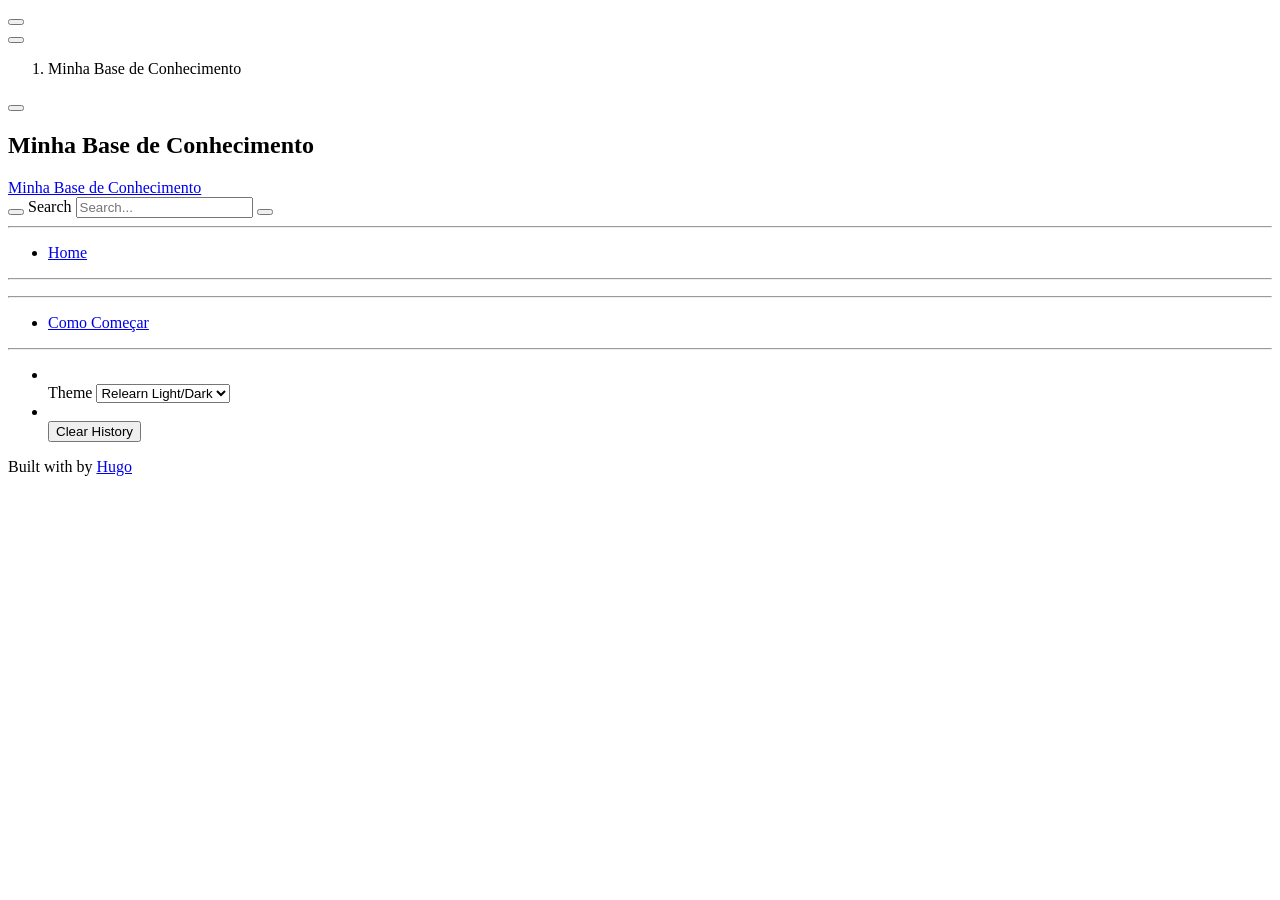
==== public/index.html @ 8854a18b "Adiciona workflow de deploy automático" ====
<!DOCTYPE html>
<html lang="pt-br" dir="ltr" itemscope itemtype="http://schema.org/Article" data-r-output-format="html">
  <head><script src="/crystian-kb/livereload.js?mindelay=10&amp;v=2&amp;port=1313&amp;path=crystian-kb/livereload" data-no-instant defer></script>
    <meta charset="utf-8">
    <meta name="viewport" content="height=device-height, width=device-width, initial-scale=1.0, minimum-scale=1.0">
    <meta name="generator" content="Hugo 0.132.2">
    <meta name="generator" content="Relearn 8.0.0+9803d5122ebb3276acea823f476e9eb44f607862">
    <meta name="description" content="">
    <meta name="author" content="">
    <meta name="twitter:card" content="summary">
    <meta name="twitter:title" content="Minha Base de Conhecimento">
    <meta property="og:url" content="http://localhost:1313/crystian-kb/index.html">
    <meta property="og:site_name" content="Minha Base de Conhecimento">
    <meta property="og:title" content="Minha Base de Conhecimento">
    <meta property="og:locale" content="pt_br">
    <meta property="og:type" content="website">
    <meta itemprop="name" content="Minha Base de Conhecimento">
    <title>Minha Base de Conhecimento</title>
    <link href="/crystian-kb/index.xml" rel="alternate" type="application/rss+xml" title="Minha Base de Conhecimento">
    <link href="/crystian-kb/index.json" rel="alternate" type="application/json" title="Minha Base de Conhecimento">
    <link href="/crystian-kb/css/auto-complete/auto-complete.min.css?1756130906" rel="stylesheet">
    <script src="/crystian-kb/js/auto-complete/auto-complete.min.js?1756130906" defer></script>
    <script src="/crystian-kb/js/search-lunr.js?1756130906" defer></script>
    <script src="/crystian-kb/js/search.js?1756130906" defer></script>
    <script>
      window.relearn = window.relearn || {};
      window.relearn.index_js_url="/crystian-kb/searchindex.en.js?1756130906";
    </script>
    <script src="/crystian-kb/js/lunr/lunr.min.js?1756130906" defer></script>
    <script src="/crystian-kb/js/lunr/lunr.stemmer.support.min.js?1756130906" defer></script>
    <script src="/crystian-kb/js/lunr/lunr.multi.min.js?1756130906" defer></script>
    <script src="/crystian-kb/js/lunr/lunr.pt.min.js?1756130906" defer></script>
    <script>
      window.relearn = window.relearn || {};
      window.relearn.contentLangs=['pt'];
    </script>
    <link href="/crystian-kb/fonts/fontawesome/css/fontawesome-all.min.css?1756130906" rel="stylesheet" media="print" onload="this.media='all';this.onload=null;"><noscript><link href="/crystian-kb/fonts/fontawesome/css/fontawesome-all.min.css?1756130906" rel="stylesheet"></noscript>
    <link href="/crystian-kb/css/perfect-scrollbar/perfect-scrollbar.min.css?1756130906" rel="stylesheet">
    <link href="/crystian-kb/css/theme.css?1756130906" rel="stylesheet">
    <link href="/crystian-kb/css/format-html.css?1756130906" rel="stylesheet" id="R-format-style">
    <script>
      window.relearn = window.relearn || {};
      // configuration
      window.relearn.min = ``;
      window.relearn.path='\/index.html';
      window.relearn.relBasePath='.';
      window.relearn.relBaseUri='..';
      window.relearn.absBaseUri='http:\/\/localhost:1313\/crystian-kb';
      window.relearn.disableAnchorCopy=false;
      window.relearn.disableAnchorScrolling=false;
      window.relearn.disableInlineCopyToClipboard=false;
      window.relearn.enableBlockCodeWrap=true;
      // legal
      window.relearn.getItem = (s,n) => {return s.getItem(n)};
      window.relearn.setItem = (s,n,v) => {return s.setItem(n,v)};
      window.relearn.removeItem = (s,n) => {return s.removeItem(n)};
      // translations
      window.T_Copy_to_clipboard = `Copy to clipboard`;
      window.T_Copied_to_clipboard = `Copied to clipboard!`;
      window.T_Copy_link_to_clipboard = `Copy link to clipboard`;
      window.T_Link_copied_to_clipboard = `Copied link to clipboard!`;
      window.T_Reset_view = `Reset view`;
      window.T_View_reset = `View reset!`;
      window.T_No_results_found = `No results found for "{0}"`;
      window.T_N_results_found = `{1} results found for "{0}"`;
      // variant stuff
      window.relearn.themevariants = [ 'relearn-auto', 'relearn-light', 'relearn-dark', 'relearn-bright', 'zen-auto', 'zen-light', 'zen-dark', 'retro-auto', 'neon', 'learn' ];
      window.relearn.customvariantname = "my-custom-variant";
      window.relearn.changeVariant = function(variant) {
        var oldVariant = document.documentElement.dataset.rThemeVariant;
        window.relearn.setItem(window.localStorage, window.relearn.absBaseUri + "/variant", variant);
        document.documentElement.dataset.rThemeVariant = variant;
        if (oldVariant != variant) {
          document.dispatchEvent( new CustomEvent('themeVariantLoaded', { detail: { variant, oldVariant } }) );
          window.relearn.markVariant();
        }
      }
      window.relearn.markVariant = function() {
        var variant = window.relearn.getItem(window.localStorage, window.relearn.absBaseUri + "/variant");
        document.querySelectorAll(".R-variantswitcher select").forEach((select) => {select.value = variant;});
      }
      window.relearn.initVariant = function() {
        var variant = window.relearn.getItem(window.localStorage, window.relearn.absBaseUri + "/variant") ?? "";
        if( variant == window.relearn.customvariantname ){
        }else if( !variant || !window.relearn.themevariants.includes(variant) ){
          variant = window.relearn.themevariants[0];
          window.relearn.setItem(window.localStorage, window.relearn.absBaseUri + "/variant", variant);
        }
        document.documentElement.dataset.rThemeVariant = variant;
      }
      window.relearn.initVariant();
      window.relearn.markVariant();
    </script>
  </head>
  <body class="mobile-support html" data-url="/crystian-kb/index.html">
    <div id="R-body" class="default-animation">
      <div id="R-body-overlay"></div>
      <nav id="R-topbar">
        <div class="topbar-wrapper">
          <div class="topbar-sidebar-divider"></div>
          <div class="topbar-area topbar-area-start" data-area="start">
            <div class="topbar-button topbar-button-sidebar" data-content-empty="disable" data-width-s="show" data-width-m="hide" data-width-l="hide"><button class="topbar-control" onclick="toggleNav()" type="button" title="Menu (CTRL&#43;ALT&#43;n)"><i class="fa-fw fas fa-bars"></i></button>
            </div>
            <div class="topbar-button topbar-button-toc" data-content-empty="hide" data-width-s="show" data-width-m="show" data-width-l="show"><button class="topbar-control" onclick="toggleTopbarFlyout(this)" type="button" title="Table of Contents (CTRL&#43;ALT&#43;t)"><i class="fa-fw fas fa-list-alt"></i></button>
              <div class="topbar-content">
                <div class="topbar-content-wrapper"> 
                </div>
              </div>
            </div>
          </div>
          <ol class="topbar-breadcrumbs breadcrumbs highlightable" itemscope itemtype="http://schema.org/BreadcrumbList"><li itemscope itemtype="https://schema.org/ListItem" itemprop="itemListElement" class=""><span itemprop="name">Minha Base de Conhecimento</span><meta itemprop="position" content="1"></li>
          </ol>
          <div class="topbar-area topbar-area-end" data-area="end">
            <div class="topbar-button topbar-button-prev" data-content-empty="disable" data-width-s="show" data-width-m="show" data-width-l="show"><span class="topbar-control"><i class="fa-fw fas fa-chevron-left"></i></span>
            </div>
            <div class="topbar-button topbar-button-next" data-content-empty="disable" data-width-s="show" data-width-m="show" data-width-l="show"><a class="topbar-control" href="/crystian-kb/como-comecar/index.html" title="Como Começar (🡒)"><i class="fa-fw fas fa-chevron-right"></i></a>
            </div>
            <div class="topbar-button topbar-button-more" data-content-empty="hide" data-width-s="show" data-width-m="show" data-width-l="show"><button class="topbar-control" onclick="toggleTopbarFlyout(this)" type="button" title="More"><i class="fa-fw fas fa-ellipsis-v"></i></button>
              <div class="topbar-content">
                <div class="topbar-content-wrapper">
                  <div class="topbar-area topbar-area-more" data-area="more">
                  </div>
                </div>
              </div>
            </div>
          </div>
        </div>
      </nav>
      <div id="R-main-overlay"></div>
      <main id="R-body-inner" class="highlightable page" tabindex="-1">
        <div class="flex-block-wrapper">
<article class="default">
  <header class="headline">
  </header>

<h1 id="minha-base-de-conhecimento">Minha Base de Conhecimento</h1>


  <footer class="footline">
  </footer>
</article>
        </div>
      </main>
    </div>
    <aside id="R-sidebar" class="default-animation">
      <div id="R-header-topbar" class="default-animation"></div>
      <div id="R-header-wrapper" class="default-animation">
        <div id="R-header" class="default-animation">
          <a id="R-logo" class="R-default" href="/crystian-kb/index.html">
            <div class="logo-title">Minha Base de Conhecimento</div>
          </a>
        </div>
        <search><form action="/crystian-kb/search/index.html" method="get">
          <div class="searchbox default-animation">
            <button class="search-detail" type="submit" title="Search (CTRL+ALT+f)"><i class="fas fa-search"></i></button>
            <label class="a11y-only" for="R-search-by">Search</label>
            <input data-search-input id="R-search-by" name="search-by" class="search-by" type="search" placeholder="Search...">
            <button class="search-clear" type="button" data-search-clear="" title="Clear search"><i class="fas fa-times" title="Clear search"></i></button>
          </div>
        </form></search>
      </div>
      <div id="R-homelinks" class="default-animation homelinks">
        <div class="R-menu-divider default-animation">
          <hr class="padding">
        </div>
        <div class="R-sidebarmenu R-shortcutmenu-homelinks">
          <ul class="space collapsible-menu">
            <li class="active " data-nav-id="/crystian-kb/index.html"><a class="padding" href="/crystian-kb/index.html"><i class="fa-fw fas fa-home"></i> Home</a></li>
          </ul>
        </div>
        <div class="R-menu-divider default-animation">
          <hr class="padding">
        </div>
        <div class="R-sidebarmenu R-shortcutmenu-headercontrols">
          <ul class="">
          </ul>
        </div>
        <div class="R-menu-divider default-animation">
          <hr class="padding">
        </div>
      </div>
      <div id="R-content-wrapper" class="highlightable">
        <div class="R-sidebarmenu R-shortcutmenu-main">
          <ul class="enlarge morespace collapsible-menu">
            <li class="" data-nav-id="/crystian-kb/como-comecar/index.html"><a class="padding" href="/crystian-kb/como-comecar/index.html">Como Começar<i class="fa-fw fas fa-check read-icon"></i></a></li>
          </ul>
        </div>
        <div class="R-sidebarmenu R-shortcutmenu-shortcuts">
          <ul class="space collapsible-menu">
          </ul>
        </div>
        <div id="R-footer-margin"></div>
        <div class="R-menu-divider default-animation">
          <hr class="padding">
        </div>
        <div class="R-sidebarmenu R-shortcutmenu-footercontrols">
          <ul class="">
            <li class="R-variantswitcher">
              <div class="padding menu-control">
                <i class="fa-fw fas fa-paint-brush"></i>
                <span>&nbsp;</span>
                <div class="control-style">
                  <label class="a11y-only" for="R-select-variant">Theme</label>
                  <select id="R-select-variant">
                    <option id="R-select-variant-relearn-auto" value="relearn-auto" selected>Relearn Light/Dark</option>
                    <option id="R-select-variant-relearn-light" value="relearn-light">Relearn Light</option>
                    <option id="R-select-variant-relearn-dark" value="relearn-dark">Relearn Dark</option>
                    <option id="R-select-variant-relearn-bright" value="relearn-bright">Relearn Bright</option>
                    <option id="R-select-variant-zen-auto" value="zen-auto">Zen Light/Dark</option>
                    <option id="R-select-variant-zen-light" value="zen-light">Zen Light</option>
                    <option id="R-select-variant-zen-dark" value="zen-dark">Zen Dark</option>
                    <option id="R-select-variant-retro-auto" value="retro-auto">Retro Learn/Neon</option>
                    <option id="R-select-variant-neon" value="neon">Neon</option>
                    <option id="R-select-variant-learn" value="learn">Learn</option>
                  </select>
                </div>
                <div class="clear"></div>
              </div>
              <script>window.relearn.markVariant();</script>
            </li>
            <li class="R-historyclearer">
              <div class="padding menu-control">
                <i class="fa-fw fas fa-history"></i>
                <span>&nbsp;</span>
                <div class="control-style">
                  <button>Clear History</button>
                </div>
                <div class="clear"></div>
              </div>
            </li>
          </ul>
        </div>
<div id="R-footer"><p>Built with <a href="https://github.com/McShelby/hugo-theme-relearn" title="love"><i class="fas fa-heart"></i></a> by <a href="https://gohugo.io/">Hugo</a></p></div>
      </div>
    </aside>
    <script src="/crystian-kb/js/clipboard/clipboard.min.js?1756130906" defer></script>
    <script src="/crystian-kb/js/perfect-scrollbar/perfect-scrollbar.min.js?1756130906" defer></script>
    <script src="/crystian-kb/js/theme.js?1756130906" defer></script>
  </body>
</html>
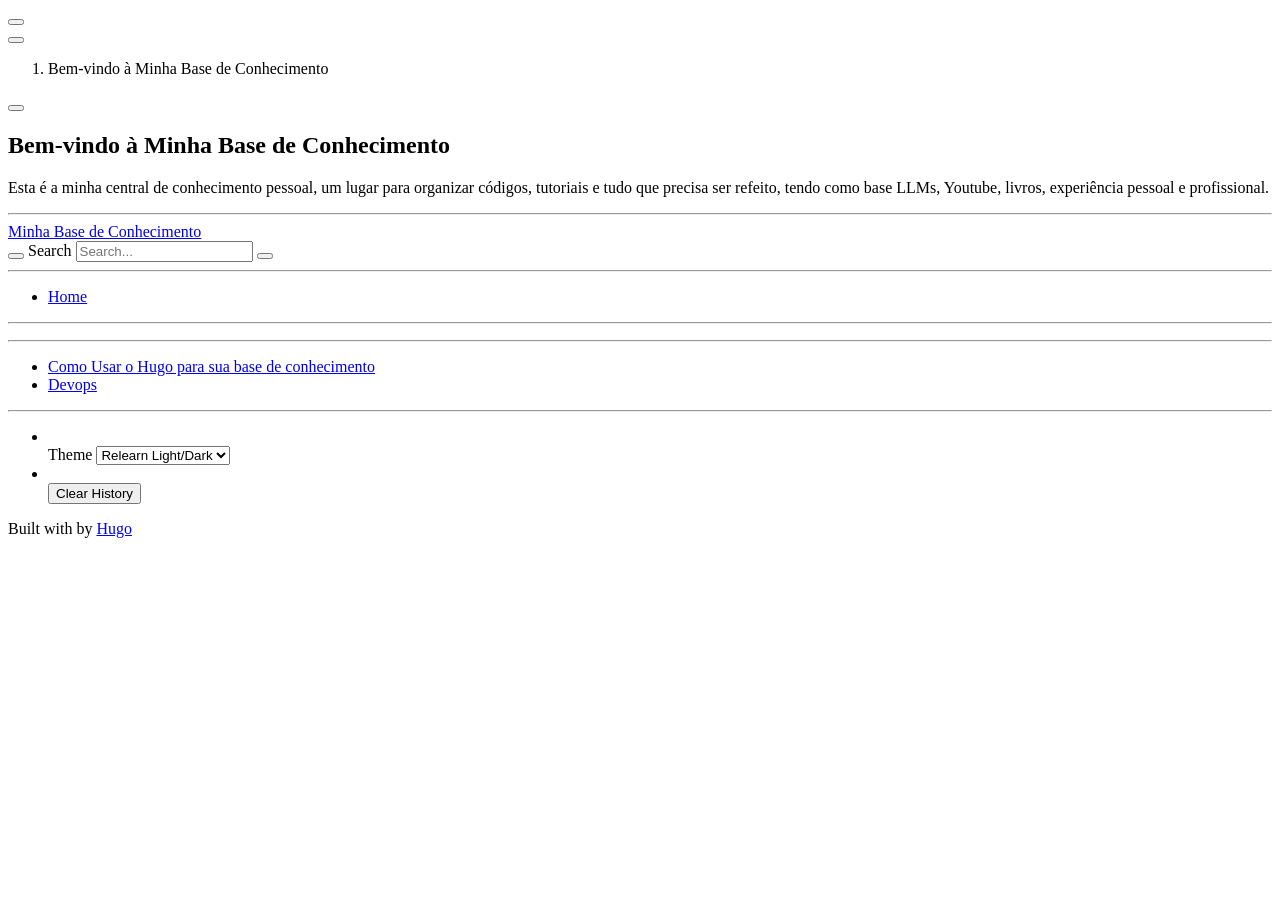
==== commit aeb24906: "adiciona doc" ====
--- a/public/index.html
+++ b/public/index.html
@@ -5,39 +5,43 @@
     <meta name="viewport" content="height=device-height, width=device-width, initial-scale=1.0, minimum-scale=1.0">
     <meta name="generator" content="Hugo 0.132.2">
     <meta name="generator" content="Relearn 8.0.0+9803d5122ebb3276acea823f476e9eb44f607862">
-    <meta name="description" content="">
+    <meta name="description" content="Esta é a minha central de conhecimento pessoal, um lugar para organizar códigos, tutoriais e tudo que precisa ser refeito, tendo como base LLMs, Youtube, livros, experiência pessoal e profissional.">
     <meta name="author" content="">
     <meta name="twitter:card" content="summary">
-    <meta name="twitter:title" content="Minha Base de Conhecimento">
+    <meta name="twitter:title" content="Bem-vindo à Minha Base de Conhecimento :: Minha Base de Conhecimento">
+    <meta name="twitter:description" content="Esta é a minha central de conhecimento pessoal, um lugar para organizar códigos, tutoriais e tudo que precisa ser refeito, tendo como base LLMs, Youtube, livros, experiência pessoal e profissional.">
     <meta property="og:url" content="http://localhost:1313/crystian-kb/index.html">
     <meta property="og:site_name" content="Minha Base de Conhecimento">
-    <meta property="og:title" content="Minha Base de Conhecimento">
+    <meta property="og:title" content="Bem-vindo à Minha Base de Conhecimento :: Minha Base de Conhecimento">
+    <meta property="og:description" content="Esta é a minha central de conhecimento pessoal, um lugar para organizar códigos, tutoriais e tudo que precisa ser refeito, tendo como base LLMs, Youtube, livros, experiência pessoal e profissional.">
     <meta property="og:locale" content="pt_br">
     <meta property="og:type" content="website">
-    <meta itemprop="name" content="Minha Base de Conhecimento">
-    <title>Minha Base de Conhecimento</title>
-    <link href="/crystian-kb/index.xml" rel="alternate" type="application/rss+xml" title="Minha Base de Conhecimento">
-    <link href="/crystian-kb/index.json" rel="alternate" type="application/json" title="Minha Base de Conhecimento">
-    <link href="/crystian-kb/css/auto-complete/auto-complete.min.css?1756130906" rel="stylesheet">
-    <script src="/crystian-kb/js/auto-complete/auto-complete.min.js?1756130906" defer></script>
-    <script src="/crystian-kb/js/search-lunr.js?1756130906" defer></script>
-    <script src="/crystian-kb/js/search.js?1756130906" defer></script>
+    <meta itemprop="name" content="Bem-vindo à Minha Base de Conhecimento :: Minha Base de Conhecimento">
+    <meta itemprop="description" content="Esta é a minha central de conhecimento pessoal, um lugar para organizar códigos, tutoriais e tudo que precisa ser refeito, tendo como base LLMs, Youtube, livros, experiência pessoal e profissional.">
+    <meta itemprop="wordCount" content="30">
+    <title>Bem-vindo à Minha Base de Conhecimento :: Minha Base de Conhecimento</title>
+    <link href="/crystian-kb/index.xml" rel="alternate" type="application/rss+xml" title="Bem-vindo à Minha Base de Conhecimento :: Minha Base de Conhecimento">
+    <link href="/crystian-kb/index.json" rel="alternate" type="application/json" title="Bem-vindo à Minha Base de Conhecimento :: Minha Base de Conhecimento">
+    <link href="/crystian-kb/css/auto-complete/auto-complete.min.css?1756232931" rel="stylesheet">
+    <script src="/crystian-kb/js/auto-complete/auto-complete.min.js?1756232931" defer></script>
+    <script src="/crystian-kb/js/search-lunr.js?1756232931" defer></script>
+    <script src="/crystian-kb/js/search.js?1756232931" defer></script>
     <script>
       window.relearn = window.relearn || {};
-      window.relearn.index_js_url="/crystian-kb/searchindex.en.js?1756130906";
+      window.relearn.index_js_url="/crystian-kb/searchindex.en.js?1756232931";
     </script>
-    <script src="/crystian-kb/js/lunr/lunr.min.js?1756130906" defer></script>
-    <script src="/crystian-kb/js/lunr/lunr.stemmer.support.min.js?1756130906" defer></script>
-    <script src="/crystian-kb/js/lunr/lunr.multi.min.js?1756130906" defer></script>
-    <script src="/crystian-kb/js/lunr/lunr.pt.min.js?1756130906" defer></script>
+    <script src="/crystian-kb/js/lunr/lunr.min.js?1756232931" defer></script>
+    <script src="/crystian-kb/js/lunr/lunr.stemmer.support.min.js?1756232931" defer></script>
+    <script src="/crystian-kb/js/lunr/lunr.multi.min.js?1756232931" defer></script>
+    <script src="/crystian-kb/js/lunr/lunr.pt.min.js?1756232931" defer></script>
     <script>
       window.relearn = window.relearn || {};
       window.relearn.contentLangs=['pt'];
     </script>
-    <link href="/crystian-kb/fonts/fontawesome/css/fontawesome-all.min.css?1756130906" rel="stylesheet" media="print" onload="this.media='all';this.onload=null;"><noscript><link href="/crystian-kb/fonts/fontawesome/css/fontawesome-all.min.css?1756130906" rel="stylesheet"></noscript>
-    <link href="/crystian-kb/css/perfect-scrollbar/perfect-scrollbar.min.css?1756130906" rel="stylesheet">
-    <link href="/crystian-kb/css/theme.css?1756130906" rel="stylesheet">
-    <link href="/crystian-kb/css/format-html.css?1756130906" rel="stylesheet" id="R-format-style">
+    <link href="/crystian-kb/fonts/fontawesome/css/fontawesome-all.min.css?1756232931" rel="stylesheet" media="print" onload="this.media='all';this.onload=null;"><noscript><link href="/crystian-kb/fonts/fontawesome/css/fontawesome-all.min.css?1756232931" rel="stylesheet"></noscript>
+    <link href="/crystian-kb/css/perfect-scrollbar/perfect-scrollbar.min.css?1756232931" rel="stylesheet">
+    <link href="/crystian-kb/css/theme.css?1756232931" rel="stylesheet">
+    <link href="/crystian-kb/css/format-html.css?1756232931" rel="stylesheet" id="R-format-style">
     <script>
       window.relearn = window.relearn || {};
       // configuration
@@ -108,12 +112,12 @@
               </div>
             </div>
           </div>
-          <ol class="topbar-breadcrumbs breadcrumbs highlightable" itemscope itemtype="http://schema.org/BreadcrumbList"><li itemscope itemtype="https://schema.org/ListItem" itemprop="itemListElement" class=""><span itemprop="name">Minha Base de Conhecimento</span><meta itemprop="position" content="1"></li>
+          <ol class="topbar-breadcrumbs breadcrumbs highlightable" itemscope itemtype="http://schema.org/BreadcrumbList"><li itemscope itemtype="https://schema.org/ListItem" itemprop="itemListElement" class=""><span itemprop="name">Bem-vindo à Minha Base de Conhecimento</span><meta itemprop="position" content="1"></li>
           </ol>
           <div class="topbar-area topbar-area-end" data-area="end">
             <div class="topbar-button topbar-button-prev" data-content-empty="disable" data-width-s="show" data-width-m="show" data-width-l="show"><span class="topbar-control"><i class="fa-fw fas fa-chevron-left"></i></span>
             </div>
-            <div class="topbar-button topbar-button-next" data-content-empty="disable" data-width-s="show" data-width-m="show" data-width-l="show"><a class="topbar-control" href="/crystian-kb/como-comecar/index.html" title="Como Começar (🡒)"><i class="fa-fw fas fa-chevron-right"></i></a>
+            <div class="topbar-button topbar-button-next" data-content-empty="disable" data-width-s="show" data-width-m="show" data-width-l="show"><a class="topbar-control" href="/crystian-kb/como-usar-hugo/index.html" title="Como Usar o Hugo para sua base de conhecimento (🡒)"><i class="fa-fw fas fa-chevron-right"></i></a>
             </div>
             <div class="topbar-button topbar-button-more" data-content-empty="hide" data-width-s="show" data-width-m="show" data-width-l="show"><button class="topbar-control" onclick="toggleTopbarFlyout(this)" type="button" title="More"><i class="fa-fw fas fa-ellipsis-v"></i></button>
               <div class="topbar-content">
@@ -133,8 +137,10 @@
   <header class="headline">
   </header>
 
-<h1 id="minha-base-de-conhecimento">Minha Base de Conhecimento</h1>
+<h1 id="bem-vindo-à-minha-base-de-conhecimento">Bem-vindo à Minha Base de Conhecimento</h1>
 
+<p>Esta é a minha central de conhecimento pessoal, um lugar para organizar códigos, tutoriais e tudo que precisa ser refeito, tendo como base LLMs, Youtube, livros, experiência pessoal e profissional.</p>
+<hr>
 
   <footer class="footline">
   </footer>
@@ -182,7 +188,8 @@
       <div id="R-content-wrapper" class="highlightable">
         <div class="R-sidebarmenu R-shortcutmenu-main">
           <ul class="enlarge morespace collapsible-menu">
-            <li class="" data-nav-id="/crystian-kb/como-comecar/index.html"><a class="padding" href="/crystian-kb/como-comecar/index.html">Como Começar<i class="fa-fw fas fa-check read-icon"></i></a></li>
+            <li class="" data-nav-id="/crystian-kb/como-usar-hugo/index.html"><a class="padding" href="/crystian-kb/como-usar-hugo/index.html">Como Usar o Hugo para sua base de conhecimento<i class="fa-fw fas fa-check read-icon"></i></a></li>
+            <li class="" data-nav-id="/crystian-kb/devops/index.html"><a class="padding" href="/crystian-kb/devops/index.html">Devops<i class="fa-fw fas fa-check read-icon"></i></a><ul id="R-subsections-389d4feb4920b919bcbc0b1e9947dace" class="collapsible-menu"></ul></li>
           </ul>
         </div>
         <div class="R-sidebarmenu R-shortcutmenu-shortcuts">
@@ -233,8 +240,8 @@
 <div id="R-footer"><p>Built with <a href="https://github.com/McShelby/hugo-theme-relearn" title="love"><i class="fas fa-heart"></i></a> by <a href="https://gohugo.io/">Hugo</a></p></div>
       </div>
     </aside>
-    <script src="/crystian-kb/js/clipboard/clipboard.min.js?1756130906" defer></script>
-    <script src="/crystian-kb/js/perfect-scrollbar/perfect-scrollbar.min.js?1756130906" defer></script>
-    <script src="/crystian-kb/js/theme.js?1756130906" defer></script>
+    <script src="/crystian-kb/js/clipboard/clipboard.min.js?1756232931" defer></script>
+    <script src="/crystian-kb/js/perfect-scrollbar/perfect-scrollbar.min.js?1756232931" defer></script>
+    <script src="/crystian-kb/js/theme.js?1756232931" defer></script>
   </body>
 </html>
